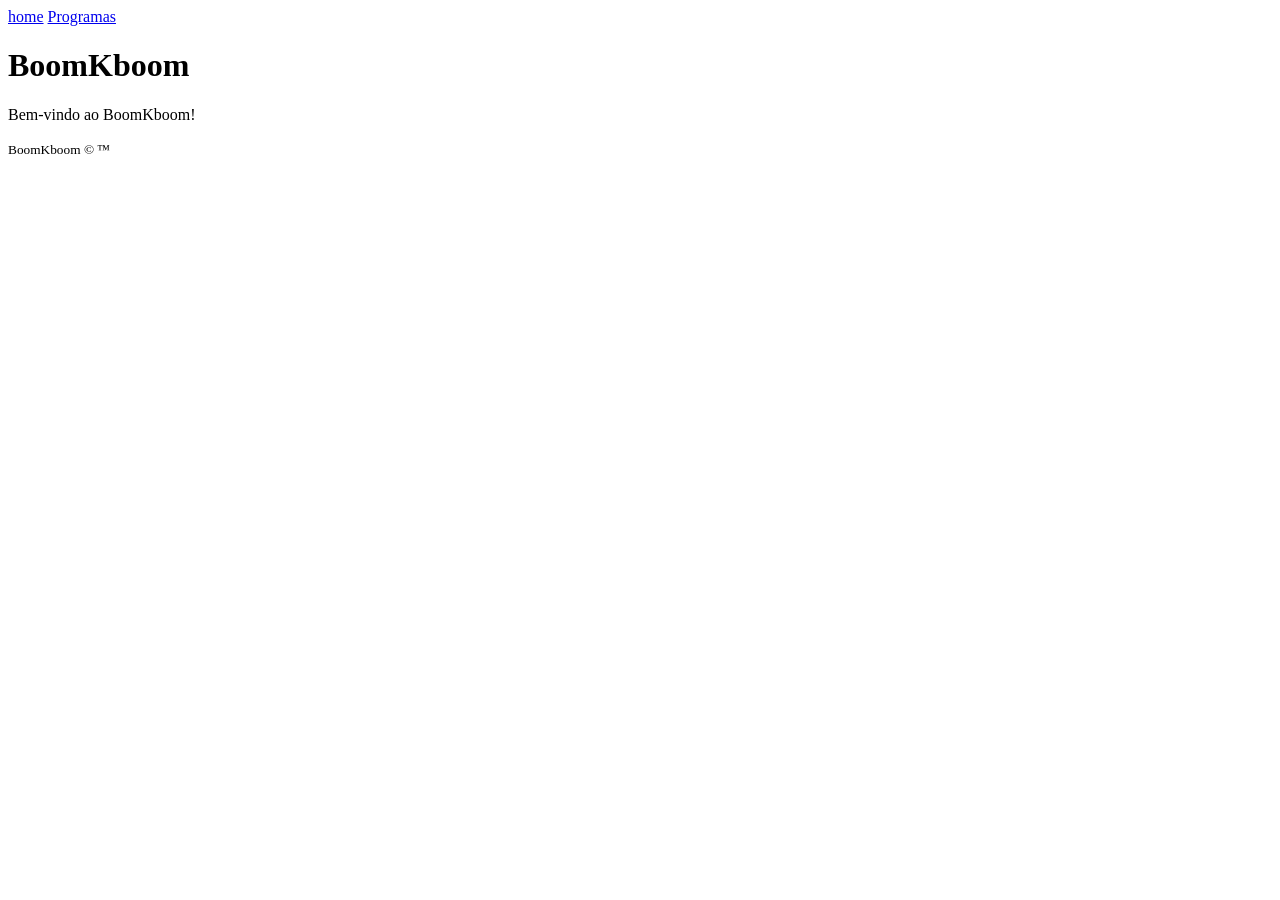
==== index.html @ 45736b75 "versão inicial do sistema" ====
<!DOCTYPE html>
<html lang="en">
<head>
    <meta charset="UTF-8">
    <meta name="viewport" content="width=device-width, initial-scale=1.0">
    <link rel="stylesheet" href="./style.css">
    <link rel="shortcut icon" href="/img/favicon.png" type="image/x-icon">
    <script src="./index.js"defer></script>
    <title>Document</title>
</head>
<body>
    <header>
        <nav>
            <a href="../index.html">home</a>
            <a href="./html/programas.html">Programas</a>
        </nav>
    </header>
    <main>
        <h1>BoomKboom</h1>
        <article>
            <section>
                <p>Bem-vindo ao BoomKboom!</p>
            </section>
        </article>
    </main>
    <footer>
        <small> BoomKboom &copy; &trade;</small>
    </footer>
</body>
</html>
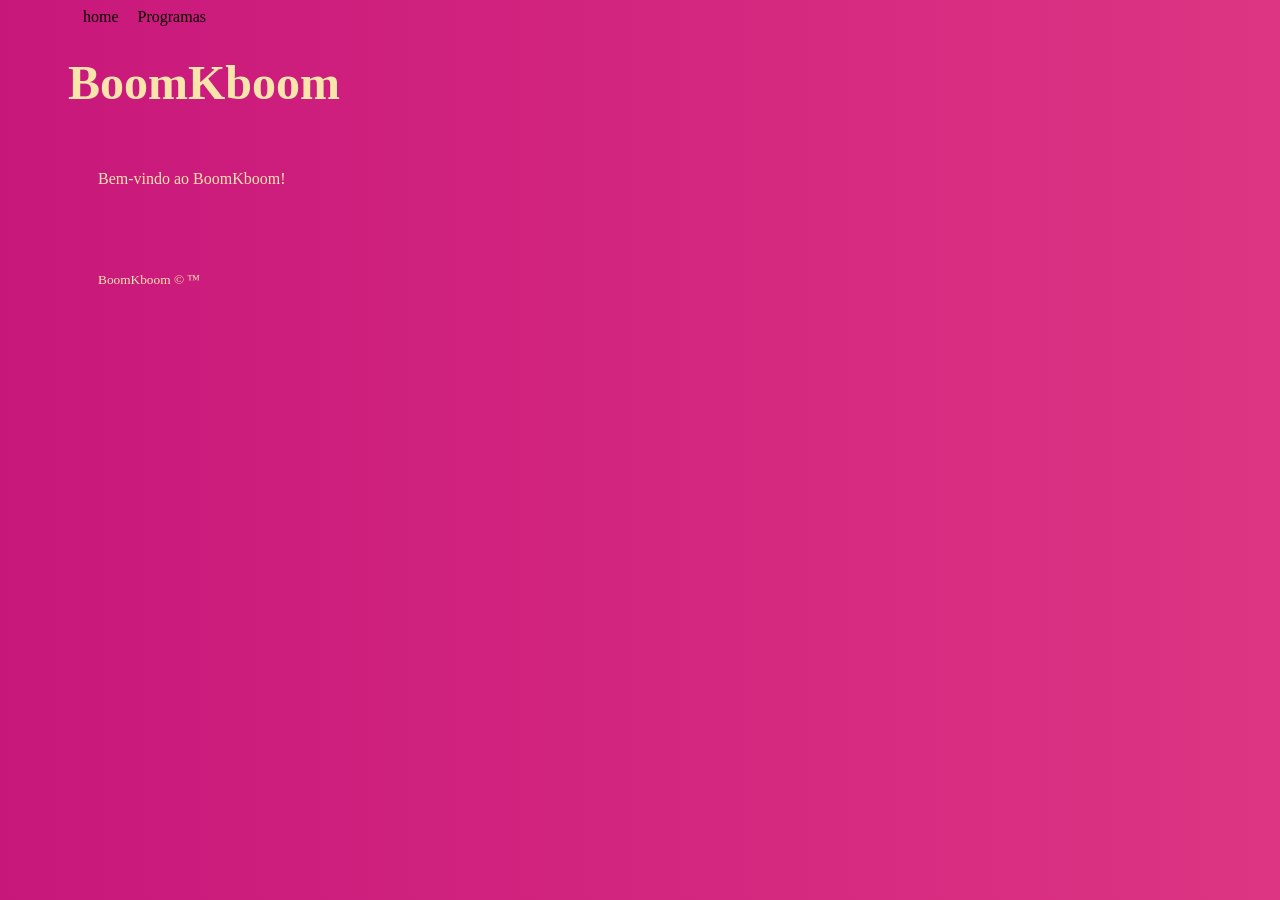
==== commit c764a6f8: "terceira versão" ====
--- a/index.html
+++ b/index.html
@@ -3,9 +3,9 @@
 <head>
     <meta charset="UTF-8">
     <meta name="viewport" content="width=device-width, initial-scale=1.0">
-    <link rel="stylesheet" href="./style.css">
-    <link rel="shortcut icon" href="/img/favicon.png" type="image/x-icon">
-    <script src="./index.js"defer></script>
+    <link rel="stylesheet" href="./css/style.css">
+    <link rel="shortcut icon" href="./img/favicon.png" type="image/png">
+    <script src="../js/index.js"defer></script>
     <title>Document</title>
 </head>
 <body>
@@ -19,7 +19,7 @@
         <h1>BoomKboom</h1>
         <article>
             <section>
-                <p>Bem-vindo ao BoomKboom!</p>
+                <p>Bem-vindo ao BoomKboom!</p><br><br>
             </section>
         </article>
     </main>
--- a/css/style.css
+++ b/css/style.css
@@ -0,0 +1,34 @@
+*{
+    padding-right: 0px;
+    padding-left: 15px;
+    padding-top: 0px;
+}
+h1{
+    display: block;
+    font-size: 3rem;
+    margin-block-start: 0.60em;
+    margin-block-end: 60px;
+    margin-inline-start: 0px;
+    margin-inline-end: 0px;
+    font-weight: bold;
+    unicode-bidi: isolate;
+}
+footer{
+    margin-top: 850px;
+    margin: 30px;
+}
+body{
+    background: linear-gradient(to right, rgb(200, 23, 123), rgb(221, 52, 131));
+    color: rgb(247, 229, 172);
+}
+a{
+    text-decoration: none;
+    color: rgb(8, 1, 1);
+}
+input, button{
+    background-color: antiquewhite;
+    padding: 4px;
+}
+button{
+    border-radius: 8px;
+}
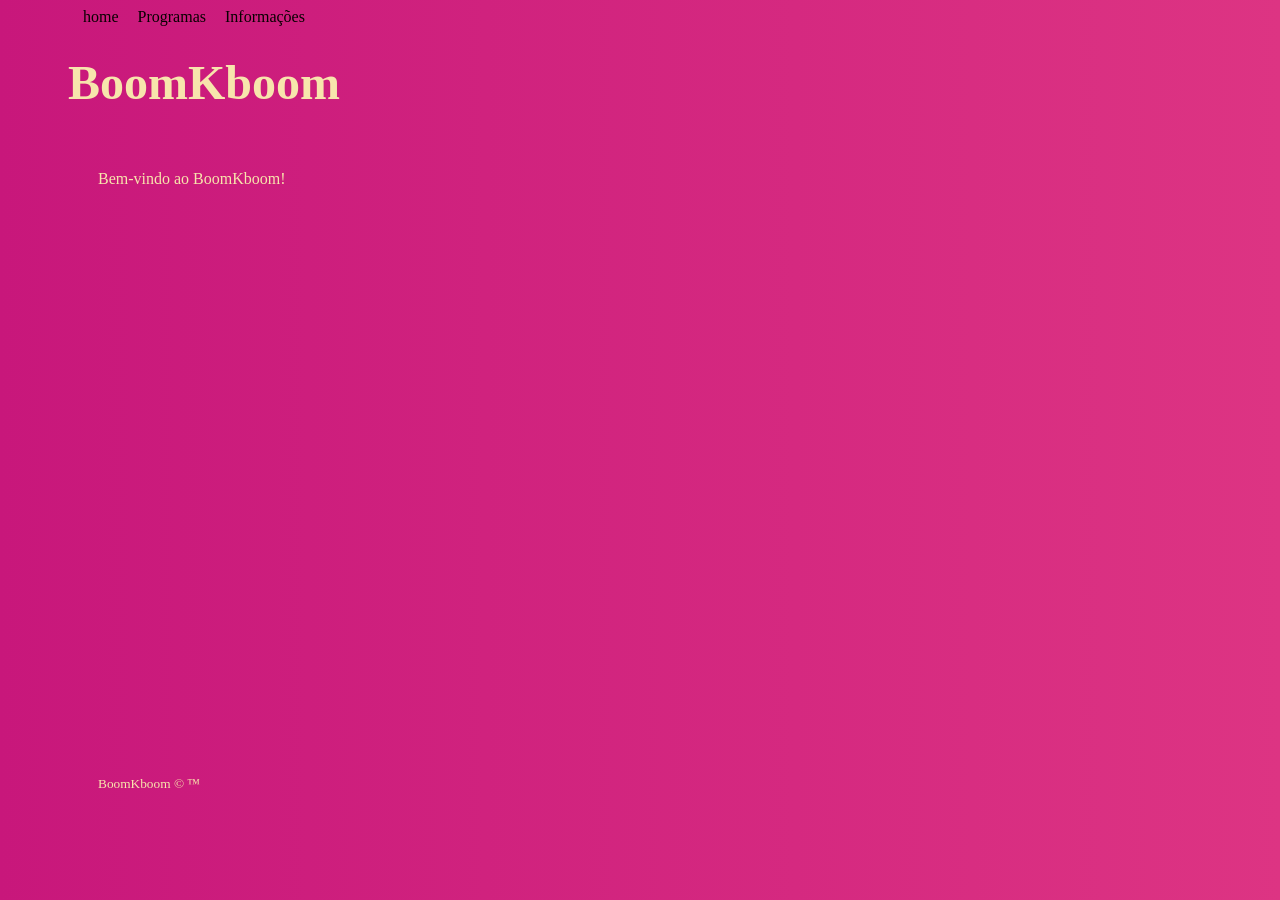
==== commit de014897: "versão quarta" ====
--- a/index.html
+++ b/index.html
@@ -13,6 +13,7 @@
         <nav>
             <a href="../index.html">home</a>
             <a href="./html/programas.html">Programas</a>
+            <a href="./informacoes.html">Informações</a>
         </nav>
     </header>
     <main>
@@ -24,7 +25,9 @@
         </article>
     </main>
     <footer>
+         <br><br><br><br><br><br><br><br><br><br><br><br><br><br><br><br><br><br><br><br><br><br><br><br><br><br><br><br>
         <small> BoomKboom &copy; &trade;</small>
+       
     </footer>
 </body>
 </html>
--- a/css/style.css
+++ b/css/style.css
@@ -32,3 +32,4 @@
 button{
     border-radius: 8px;
 }
+
